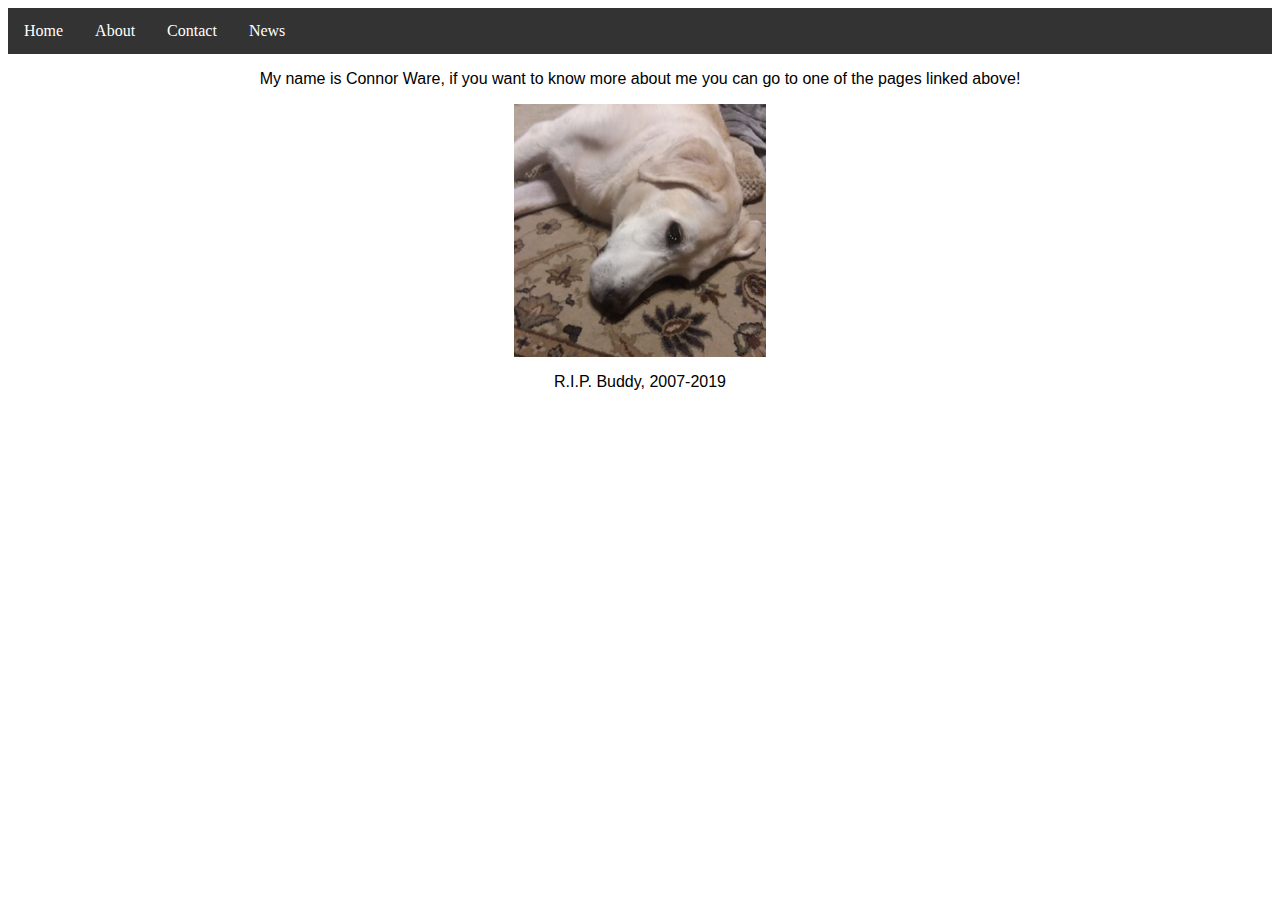
==== index.html @ 66aea7f0 "Initial commit" ====
<!DOCTYPE html>
<html lang="en" dir="ltr">
  <head>
    <meta charset="utf-8">
    <title>Home</title>
    <link rel="stylesheet" href="layout.css">
  </head>
  <body>
    <ul>
      <li><a href="index.html">Home</a></li>
      <li><a href="about.html">About</a></li>
      <li><a href="contact.html">Contact</a></li>
      <li><a href="news.html">News</a></li>
    </ul>
        <p>My name is Connor Ware, if you want to know more about me you can go to one of the pages linked above!</p>

        <img height="20%" width="20%" src="images/BuddyLove.jpg" alt="A picture of my dog Buddy">
        <p>R.I.P. Buddy, 2007-2019</p>
  </body>
</html>
---- layout.css ----
ul {
  list-style-type: none;
  margin: 0;
  padding: 0;
  overflow: hidden;
  background-color: #333;
}

li {
  float: left;
}

li a {
  display: block;
  color: white;
  text-align: center;
  padding: 14px 16px;
  text-decoration: none;
}

/* Change the link color to #111 (black) on hover */
li a:hover {
  background-color: #111;
}

img {
  display: block;
  margin-left: auto;
  margin-right: auto;
}

p {
  text-align: center;
  font-family: sans-serif;
}

h2 {
  text-align: center;
  font-family: sans-serif;
}
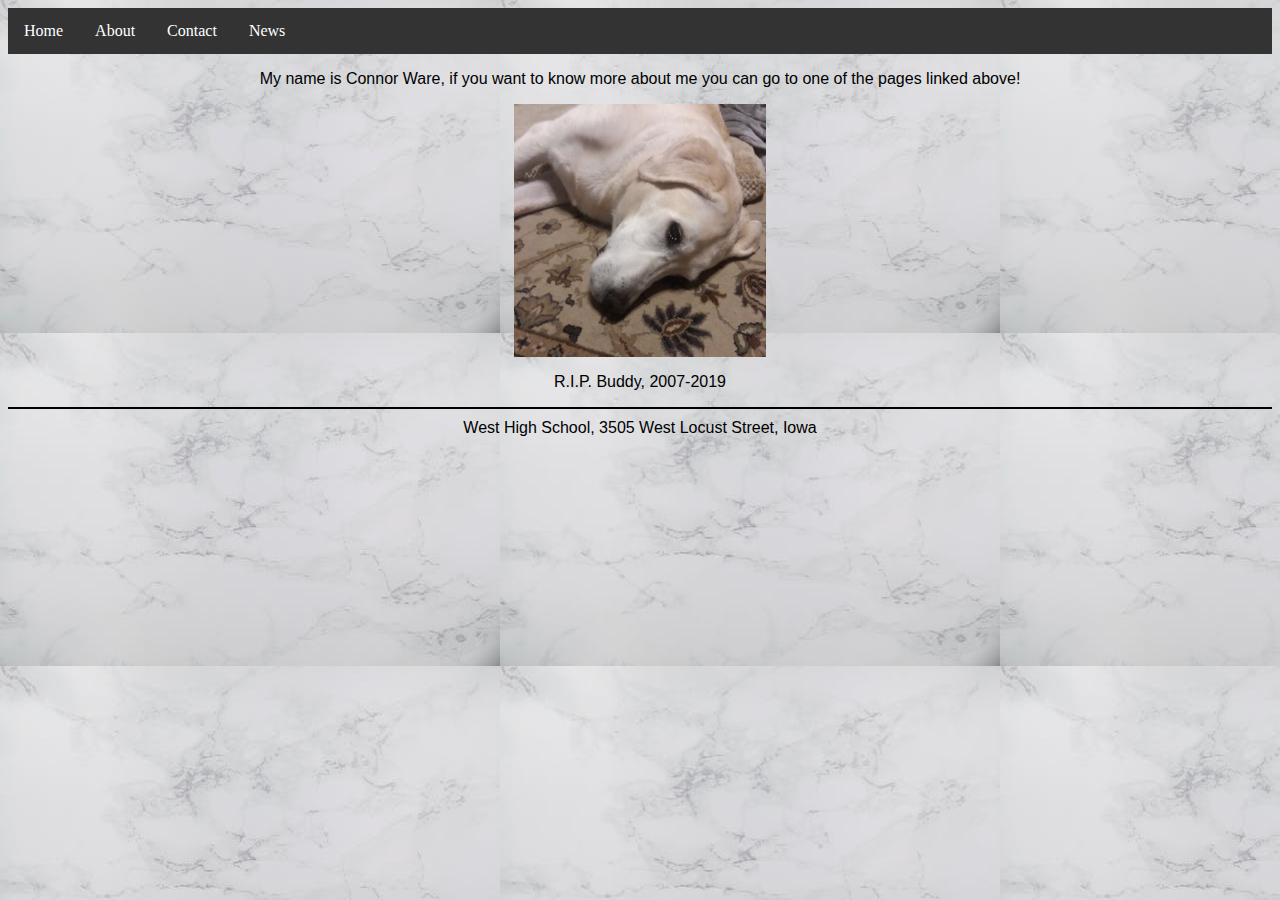
==== commit 50eec51e: "Added Footer and background" ====
--- a/index.html
+++ b/index.html
@@ -4,6 +4,8 @@
     <meta charset="utf-8">
     <title>Home</title>
     <link rel="stylesheet" href="layout.css">
+
+
   </head>
   <body>
     <ul>
@@ -17,4 +19,7 @@
         <img height="20%" width="20%" src="images/BuddyLove.jpg" alt="A picture of my dog Buddy">
         <p>R.I.P. Buddy, 2007-2019</p>
   </body>
+  <footer>
+West High School, 3505 West Locust Street, Iowa
+  </footer>
 </html>
--- a/layout.css
+++ b/layout.css
@@ -38,3 +38,16 @@
   text-align: center;
   font-family: sans-serif;
 }
+
+footer {
+	font-family: sans-serif;
+	text-align: center;
+	font-size: 1em;
+	border-top: 2px solid #000000;
+	padding-top: 10px;
+	padding-bottom: 20px;
+}
+
+body {
+  background-image: url('images/Marble.jpeg');
+}
